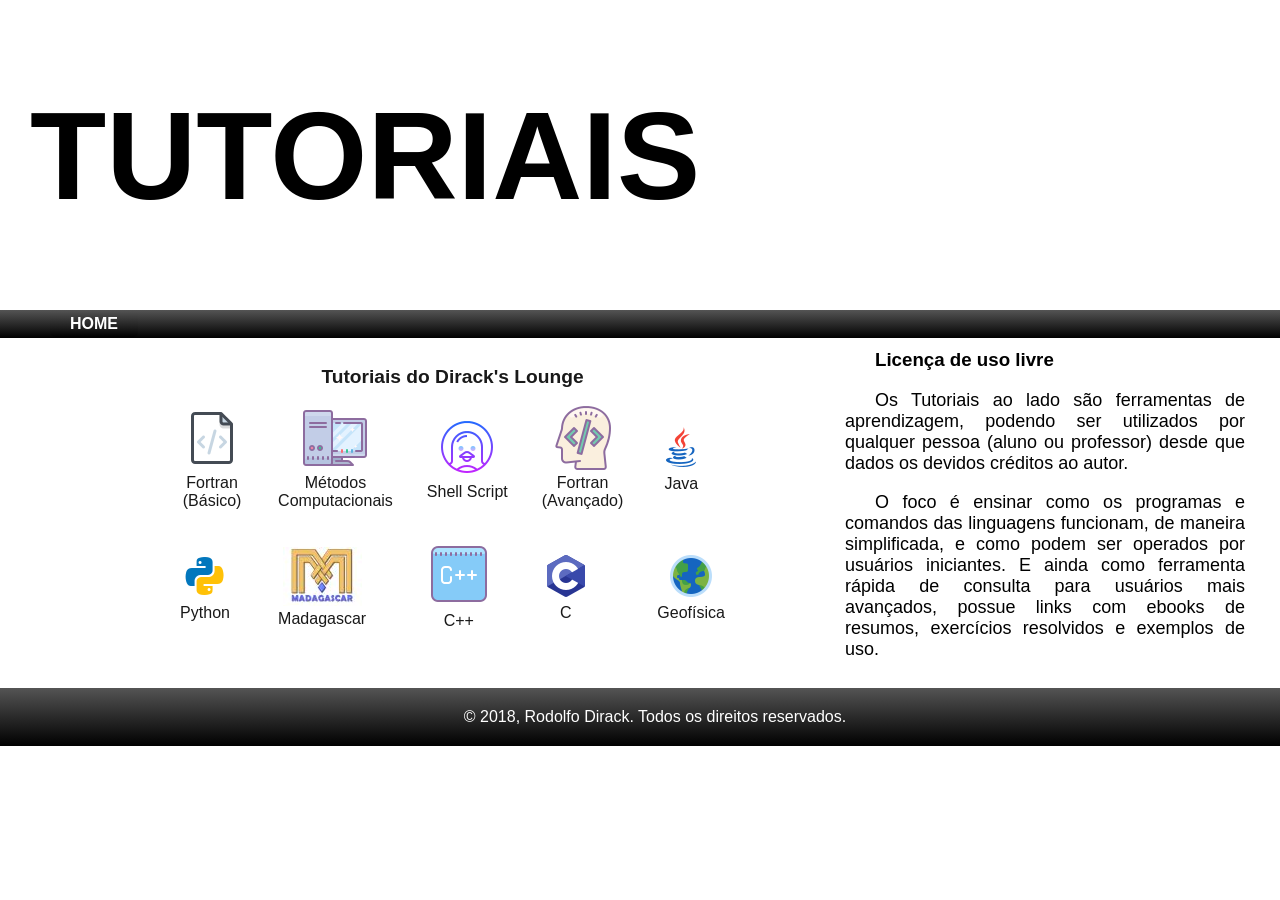
==== tutoriais.html @ b117c7d8 "Versão 2.0 beta do site" ====
<!doctype html>
<!--
	Tutoriais.html

	Objetivo: Menu de tutoriais do dirackslounge.

	Email: rodolfo_profissional@hotmail.com

	Programador: Rodolfo A. C. Neves (Dirack) 24/12/2018

	Licensa: http://www.dirackslounge.online/licensa.html
-->
<html>
<head>
    <meta charset="utf-8">
    <title>Tutoriais</title>

<!--{ Ícone do site }-->
<link rel="icon" 
      type="image/png" 
      href="favicon.ico" />

<!-- TODO (alterar) Folha de estilo CSS para celular modo retrato (em pé) -->
<link type="text/css" rel="stylesheet" href="../mobile.css" media="screen and (max-device-width: 481px) and (orientation: portrait)">
<!-- TODO (alterar) Folha de estilo CSS para celular modo paisagem (deitado) -->
<link type="text/css" rel="stylesheet" href="../mobile.css" media="screen and (max-device-height: 640px) and (orientation: landscape)">
<!-- Folha de estilo CSS para desktop -->
<link type="text/css" rel="stylesheet" href="../lounge.css" media="screen and (min-device-width: 1200px)">
</head>

<body>
    
<div id="header">
<div id="titulo">
<h1><b>TUTORIAIS</b></h1></div>
</div>

<nav>
<ul>
<li class="selected"><a href="../index.html#homebotao" title="Voltar para Home?">HOME</a></li>
</ul>
</nav>

<div id="posts">

<h3>Licença de uso livre</h3>
    
  <p>
      Os Tutoriais ao lado são ferramentas de aprendizagem, podendo ser utilizados por qualquer pessoa (aluno ou professor) desde que dados os devidos créditos ao autor. <br>
     </p>
     <p>
O foco é ensinar como os programas e comandos das linguagens funcionam, de maneira simplificada, e como podem ser operados por usuários iniciantes. E ainda como ferramenta rápida de consulta para usuários mais avançados, possue links com ebooks de resumos, 
exercícios resolvidos e exemplos de uso.
  </p>

</div>

<div id="canvas">

<div id="principal">

<br><br>
 
 <!--CABEÇALHO TUTORIAIS-->
 <table align="center">
<caption><strong><big>Tutoriais do Dirack's Lounge</big></strong></caption>

<!--Linha 1: TUTORIAIS-->
<tr>
   <td><div class="conteinerfoto"><a id="galeria" href="manutencao.html" title="Elementos básicos da linguagem Fortran"><img class="thumb" src="../thumbs/fortran.png" ></a><br><span>Fortran <br>(Básico)</span></div></td>
   
   <td><div class="conteinerfoto"><a id="galeria" href="manutencao.html" title="Métodos Computacionais aplicados a geofísica"><img class="thumb" src="../thumbs/metodos_computacionais.png"/></a><br /><span>Métodos<br>Computacionais</span></div></td>
   
   <td><div class="conteinerfoto"><a id="galeria" href="../Shell_script/index.html" title="Programação em Shell Script"><img class="thumb" src="../thumbs/shell_script.png"/></a><br /><span>Shell Script</span></div></td>
   
   <td><div class="conteinerfoto"><a id="galeria" href="manutencao.html" title="Fortran (Avançado): Tipos derivados, classe, orientação a objetos"><img class="thumb" src="../thumbs/fortran_avancado.png"/></a><br /><span>Fortran <br>(Avançado)</span></div></td>
   
    <td><div class="conteinerfoto"><a id="galeria" href="manutencao.html" title="Programação na linguagem Java"><img class="thumb" src="../thumbs/java.png"/></a><br /><span>Java</span></div></td>

</tr>

<!--Linha 2: TUTORIAIS-->
<tr>
       <td align="center"><div class="conteinerfoto"><a id="galeria" href="manutencao.html" title="Programação em Python"><img class="thumb" src="../thumbs/python.png"/></a><br /><span>Python</span></div></td>
       
   <td align="center"><div class="conteinerfoto"><a id="galeria" href="../Madagascar/index.html" title="Pacote de processamento sísmico Madagascar"><img class="thumb" src="../thumbs/madagascar.jpg"/></a><br /><span>Madagascar</span></div></td>
   
    <td><div class="conteinerfoto"><a id="galeria" href="manutencao.html" title="Programação em C++"><img class="thumb" src="../thumbs/c++.png"/></a><br /><span>C++</span></div></td>
    
    <td><div class="conteinerfoto"><a id="galeria" href="../C/index.html" title="Programação em C"><img class="thumb" src="../thumbs/c.png"/></a><br /><span>C</span></div></td>
    
     <td><div class="conteinerfoto"><a id="galeria" href="manutencao.html" title="Disciplinas Geofísica"><img class="thumb" src="../thumbs/geof.png"/></a><br /><span>Geofísica</span></div></td>
   
</tr>

</table>
</div></div>

<div id="rodape">
&copy; 2018, Rodolfo Dirack. Todos os direitos reservados.
</div>
    
</body>
</html>
---- lounge.css ----
/* CSS para tela de computador do Dirack's Lounge

    Programador: Rodolfo A. C. Neves 15/04/2018

    Email: rodolfo_profissional@hotmail.com
    
    Utilizada nas páginas principais do site, uma coluna principal à
    esquerda e uma barra lateral à direita. 
    
    Layout de index.html:
	    O cabeçalho da página são duas divs, a primeira
	    é uma barra branca com o logo Dirack's Lounge Let's code
	    e a terceira é uma imagem de um laptop (Banner)

	    O corpo é dividido em duas barras laterais (esquerda e direita)
	    E um rodapé no final da página.
    
    As outras páginas são variações desse mesmo layout básico

    Licensa: http://www.dirackslounge.online/licensa.html
    
*/


/*Formulário Email na página HOME - index.html #A7C0DC*/
fieldset
  {
       background-color:#A7C0DC;
    border-radius: 15px;
    width: 250px;
    height:400px;
    border: 2px solid black;
  }

/* Flutuação sobre o Botão enviar */  
.bnt_submit:hover{
    background-color: #69f;
    color: white;
    border: 1px solid black;
    border-radius: 5px;
}

/* Botão Enviar */
.bnt_submit{
      width:100px;
      height:25px;

      margin: 0px 0px 100px 0px;
}

/* Campos do formulário na página index.html (Home) */  
.campo_nome
  {
    left:95px;
    top:23px;
    width: 250px;
    height: 25px;
    border-radius: 5px;
  }
  
.campo_email
  {
    left:95px;
    margin-top:2px;
    width: 250px;
    height: 25px;
    border-radius: 5px;
  }
  
.msg {
    top:95px;
    margin-top:2px;
    width: 250px;
    border-radius: 5px;
}

/* Link no topo da pagina, para pular o banner*/
#homepage {
    color: white;
    font-size: 25px;
}


#home{
    color: white;
}

/*
#homepage a:link {
    color: black;
    border-bottom: thin dotted black;
}
*/


#descricao {
    padding: 0px 0px 0px 80px;
}

/* Barra com imagem do planeta Terra */
#preheader {
    background-image: url(images/banner.png);
    background-position: top;
    height: 200px;
    padding: 0px 20px 10px 50px;
    margin: 0px;
}

/* Alinhar fotos da página contato.html */
#fotos {
    text-align:center;
}

/* BOTÃO Menu de navegação flutuação */
li.selected:hover{
    background-image: linear-gradient(to bottom, #cf2b4f, #bdb1c2);
    border-radius: 5px;
}



/* BOTÃO Menu de navegação flutuação */
li.atual{
    background: #bdb1c2;
}

#navegacao {
    margin: 0px 0px 0px 0px;
}

/* Menu de navegação #053447*/
nav {
    background-image: linear-gradient(to bottom, #545454, #000000);
    margin: 0px 0px 0px 0px;
    width: 1355px;
    position: fixed;
    /*border-bottom: 2px solid black;
    border-top: 2px solid black;*/
}

nav ul {
    margin: 0px;
    list-style-type: none;
    padding: 5px 20px 5px 20px;
}

nav ul li {
    display: inline;
    padding: 5px 20px 5px 20px;
}

nav ul li form {
    display: inline;
    padding: 5px 20px 5px 20px;
}

nav ul li form {
	background-image: linear-gradient(to bottom, #545454, #000000);
}

#botao {
	background-image: linear-gradient(to bottom, #00a000, #00a000);
	color: white;
}

#navegacao ul {
    margin: 0px;
    list-style-type: none;
    padding: 0px 20px 5px 20px;
}

#navegacao ul li{
        display: inline;
        padding: 0px 2px 5px 2px;
        margin: 0px 10px 0px 0px;
}

#navegacao ul li a:link, #navegacao ul li a:visited {
    color: white;
    border-bottom: none;
    font-weight: bold;
}

nav ul li a:link, nav ul li a:visited {
    color: white;
    border-bottom: none;
    font-weight: bold;
}

/* Botões de navegação #0F92C6*/
nav ul li.selected {
    background-image: linear-gradient(to bottom, #545454, #000000);
    border-radius: 5px;
}

#cabecalho {
    width: 1355px;
}

/* fonte dos títulos */
h1, h2, h3 {
    font-family: sans-serif;
}

/* Fonte dos códigos */
code {
    font-size: large;
}

h1 { 
    border-bottom: 1px solid-black;
    text-indent: none;
}

#video {
	text-align: center;
}

/* background do body */
body {
    text-indent: 30px;
    text-align: justify;
    margin: 0px;
    font-family: Verdana, sans-serif;
    padding: 0px;
}

body p {
    font-size: large;
}

#perfil {
    text-indent: 0px;
    text-align: center;
    border: solid black;
    padding: 0px;
    margin: 0px;
}

/* alinhar logo*/
#logo {
    text-align: center;
}

#titulo {
    font-size: 390%;
}

/* folha de texto à esquerda com as postagens e artigos*/
#canvas {
    text-indent: 30px;
    background: white top left;
    padding: 20px 30px 0px 50px;
    margin: 10px 425px 20px 30px;
    color: #191919;
    text-align: justify;
}

/* Barra lateral à esquerda com formulário de email e atualizações*/
#posts {
    background: white top left;
    padding: 10px;
    border-radius: 15px;
    margin: 10px 25px 0px 10px;
    width: 400px;
    float: right;
}

/* Rodapé da página */
#rodape {
    text-align: center;
    background-image: linear-gradient(to bottom, #545454, #000000);
    color: white;
    margin: 0px;
    padding: 20px;
    clear: right;
}

a:link {
    color: #053447; /*#b76666;*/
    text-decoration: none;
    border-bottom: thin solid #053447;
}

a:visited {
    color: #053447;/*#675c47;*/
    text-decoration: none;
    border-bottom: thin dotted #053447;
}

#galeria {
    border-bottom:0px;
}

/* Flutuação sobre as imagens da classe thumb

    Cada post recebe uma thumbnail da classe thumb, quando o mouse
    flutua sobre ela aparece borda e com indicando um link.
*/
.thumb:hover{
    background-color: #eee;
    border-radius: 5px;
    border: 1px solid black;
    
}

.conteinerfoto {
   float:left;
   margin: 10px;
   padding:5px;
   text-align:center;
   
} 

blockquote {
    background-image: url("images/terminal.png");
    text-align: left;
    background-repeat: no-repeat;
    padding: 50px 0px 10px 10px;
    color: white;
    text-indent: 0px;
}

#busca input{
	border-radius: 20px;
}
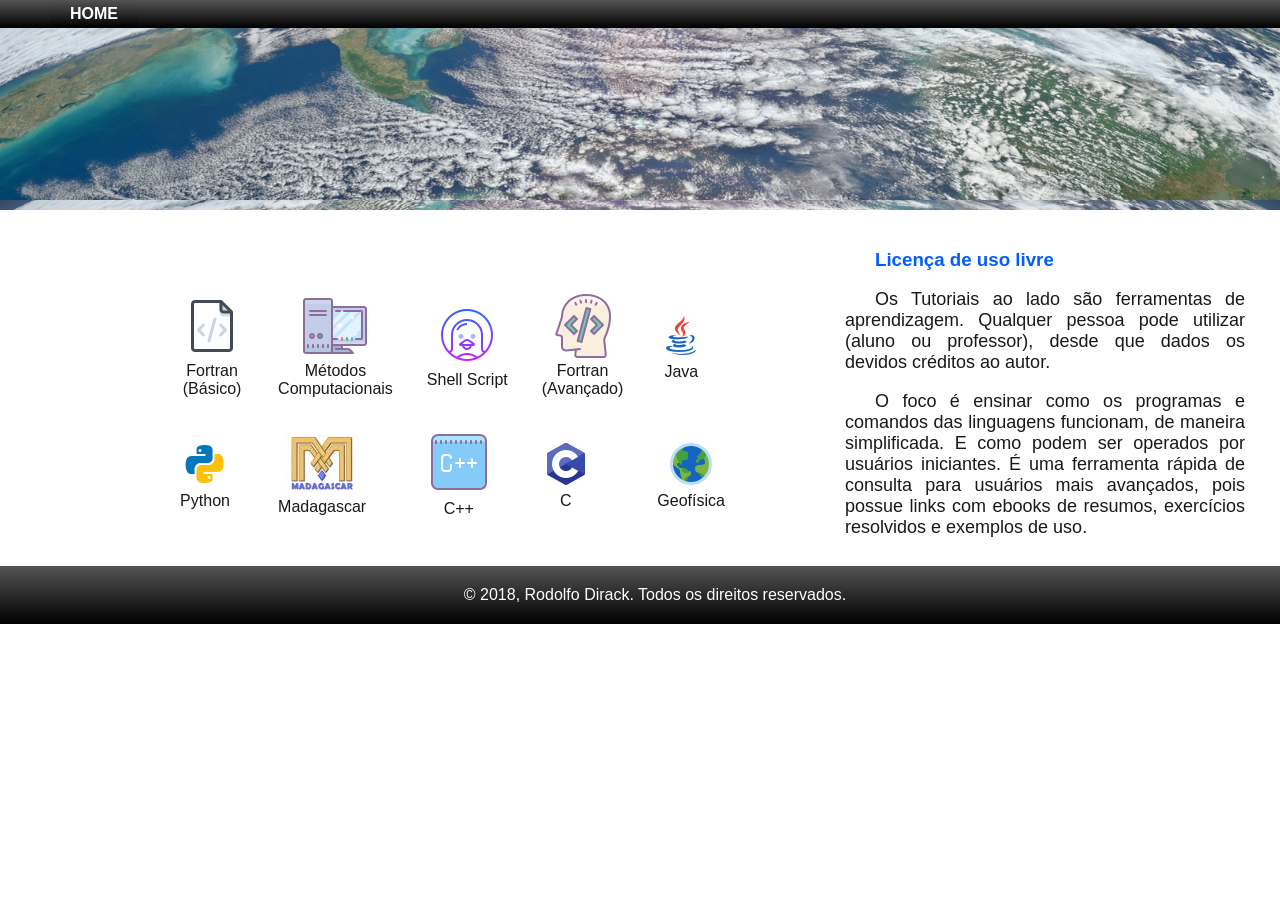
==== commit 25c749b2: "Finalizando versão 2.0 do site, pronto para publicar" ====
--- a/tutoriais.html
+++ b/tutoriais.html
@@ -25,79 +25,82 @@
 <!-- TODO (alterar) Folha de estilo CSS para celular modo paisagem (deitado) -->
 <link type="text/css" rel="stylesheet" href="../mobile.css" media="screen and (max-device-height: 640px) and (orientation: landscape)">
 <!-- Folha de estilo CSS para desktop -->
-<link type="text/css" rel="stylesheet" href="../lounge.css" media="screen and (min-device-width: 1200px)">
+<link type="text/css" rel="stylesheet" href="lounge.css" media="screen and (min-device-width: 1200px)">
 </head>
 
 <body>
     
-<div id="header">
-<div id="titulo">
-<h1><b>TUTORIAIS</b></h1></div>
+	<nav>
+		<ul>
+		<li class="selected"><a href="index.html#homebotao" title="Voltar para Home?">HOME</a></li>
+		</ul>
+	</nav>
+
+<!-- Foto do Planeta TERRA: Barra entre o menu de navegação e o corpo da página --> 
+<div id="preheader">	
+	 
 </div>
-
-<nav>
-<ul>
-<li class="selected"><a href="../index.html#homebotao" title="Voltar para Home?">HOME</a></li>
-</ul>
-</nav>
 
 <div id="posts">
 
 <h3>Licença de uso livre</h3>
     
-  <p>
-      Os Tutoriais ao lado são ferramentas de aprendizagem, podendo ser utilizados por qualquer pessoa (aluno ou professor) desde que dados os devidos créditos ao autor. <br>
+     <p>
+      Os Tutoriais ao lado são ferramentas de aprendizagem. Qualquer pessoa pode utilizar (aluno ou professor),
+      desde que dados os devidos créditos ao autor. <br>
      </p>
      <p>
-O foco é ensinar como os programas e comandos das linguagens funcionam, de maneira simplificada, e como podem ser operados por usuários iniciantes. E ainda como ferramenta rápida de consulta para usuários mais avançados, possue links com ebooks de resumos, 
-exercícios resolvidos e exemplos de uso.
+	O foco é ensinar como os programas e comandos das linguagens funcionam, 
+	de maneira simplificada. E como podem ser operados por usuários iniciantes. 
+	É uma ferramenta rápida de consulta para usuários mais avançados, pois
+	possue links com ebooks de resumos, exercícios resolvidos e exemplos de uso.
   </p>
 
 </div>
 
 <div id="canvas">
 
-<div id="principal">
+	<div id="principal">
 
-<br><br>
- 
- <!--CABEÇALHO TUTORIAIS-->
- <table align="center">
-<caption><strong><big>Tutoriais do Dirack's Lounge</big></strong></caption>
+	<br>
+	<br> 
+	 <!-- Tabela de Tutoriais-->
+	 <table align="center">
+		
+		<!--Linha 1: TUTORIAIS-->
+		<tr>
+		   <td><div class="conteinerfoto"><a id="galeria" href="manutencao.html" title="Elementos básicos da linguagem Fortran"><img class="thumb" src="thumbs/fortran.png" ></a><br><span>Fortran <br>(Básico)</span></div></td>
+		   
+		   <td><div class="conteinerfoto"><a id="galeria" href="manutencao.html" title="Métodos Computacionais aplicados a geofísica"><img class="thumb" src="thumbs/metodos_computacionais.png"/></a><br /><span>Métodos<br>Computacionais</span></div></td>
+		   
+		   <td><div class="conteinerfoto"><a id="galeria" href="Shell_script/index.html" title="Programação em Shell Script"><img class="thumb" src="thumbs/shell_script.png"/></a><br /><span>Shell Script</span></div></td>
+		   
+		   <td><div class="conteinerfoto"><a id="galeria" href="manutencao.html" title="Fortran (Avançado): Tipos derivados, classe, orientação a objetos"><img class="thumb" src="thumbs/fortran_avancado.png"/></a><br /><span>Fortran <br>(Avançado)</span></div></td>
+		   
+		    <td><div class="conteinerfoto"><a id="galeria" href="manutencao.html" title="Programação na linguagem Java"><img class="thumb" src="thumbs/java.png"/></a><br /><span>Java</span></div></td>
 
-<!--Linha 1: TUTORIAIS-->
-<tr>
-   <td><div class="conteinerfoto"><a id="galeria" href="manutencao.html" title="Elementos básicos da linguagem Fortran"><img class="thumb" src="../thumbs/fortran.png" ></a><br><span>Fortran <br>(Básico)</span></div></td>
-   
-   <td><div class="conteinerfoto"><a id="galeria" href="manutencao.html" title="Métodos Computacionais aplicados a geofísica"><img class="thumb" src="../thumbs/metodos_computacionais.png"/></a><br /><span>Métodos<br>Computacionais</span></div></td>
-   
-   <td><div class="conteinerfoto"><a id="galeria" href="../Shell_script/index.html" title="Programação em Shell Script"><img class="thumb" src="../thumbs/shell_script.png"/></a><br /><span>Shell Script</span></div></td>
-   
-   <td><div class="conteinerfoto"><a id="galeria" href="manutencao.html" title="Fortran (Avançado): Tipos derivados, classe, orientação a objetos"><img class="thumb" src="../thumbs/fortran_avancado.png"/></a><br /><span>Fortran <br>(Avançado)</span></div></td>
-   
-    <td><div class="conteinerfoto"><a id="galeria" href="manutencao.html" title="Programação na linguagem Java"><img class="thumb" src="../thumbs/java.png"/></a><br /><span>Java</span></div></td>
+		</tr>
 
-</tr>
+		<!--Linha 2: TUTORIAIS-->
+		<tr>
+		       <td align="center"><div class="conteinerfoto"><a id="galeria" href="manutencao.html" title="Programação em Python"><img class="thumb" src="thumbs/python.png"/></a><br /><span>Python</span></div></td>
+		       
+		   <td align="center"><div class="conteinerfoto"><a id="galeria" href="Madagascar/index.html" title="Pacote de processamento sísmico Madagascar"><img class="thumb" src="thumbs/madagascar.jpg"/></a><br /><span>Madagascar</span></div></td>
+		   
+		    <td><div class="conteinerfoto"><a id="galeria" href="manutencao.html" title="Programação em C++"><img class="thumb" src="thumbs/c++.png"/></a><br /><span>C++</span></div></td>
+		    
+		    <td><div class="conteinerfoto"><a id="galeria" href="C/index.html" title="Programação em C"><img class="thumb" src="thumbs/c.png"/></a><br /><span>C</span></div></td>
+		    
+		     <td><div class="conteinerfoto"><a id="galeria" href="manutencao.html" title="Disciplinas Geofísica"><img class="thumb" src="thumbs/geof.png"/></a><br /><span>Geofísica</span></div></td>
+		   
+		</tr>
 
-<!--Linha 2: TUTORIAIS-->
-<tr>
-       <td align="center"><div class="conteinerfoto"><a id="galeria" href="manutencao.html" title="Programação em Python"><img class="thumb" src="../thumbs/python.png"/></a><br /><span>Python</span></div></td>
-       
-   <td align="center"><div class="conteinerfoto"><a id="galeria" href="../Madagascar/index.html" title="Pacote de processamento sísmico Madagascar"><img class="thumb" src="../thumbs/madagascar.jpg"/></a><br /><span>Madagascar</span></div></td>
-   
-    <td><div class="conteinerfoto"><a id="galeria" href="manutencao.html" title="Programação em C++"><img class="thumb" src="../thumbs/c++.png"/></a><br /><span>C++</span></div></td>
-    
-    <td><div class="conteinerfoto"><a id="galeria" href="../C/index.html" title="Programação em C"><img class="thumb" src="../thumbs/c.png"/></a><br /><span>C</span></div></td>
-    
-     <td><div class="conteinerfoto"><a id="galeria" href="manutencao.html" title="Disciplinas Geofísica"><img class="thumb" src="../thumbs/geof.png"/></a><br /><span>Geofísica</span></div></td>
-   
-</tr>
-
-</table>
-</div></div>
+	</table>
+	</div>
+</div>
 
 <div id="rodape">
-&copy; 2018, Rodolfo Dirack. Todos os direitos reservados.
+	&copy; 2018, Rodolfo Dirack. Todos os direitos reservados.
 </div>
     
 </body>
--- a/lounge.css
+++ b/lounge.css
@@ -200,6 +200,7 @@
 /* fonte dos títulos */
 h1, h2, h3 {
     font-family: sans-serif;
+    color: #005eff;
 }
 
 /* Fonte dos códigos */
@@ -227,6 +228,7 @@
 
 body p {
     font-size: large;
+    color: #191919;
 }
 
 #perfil {
